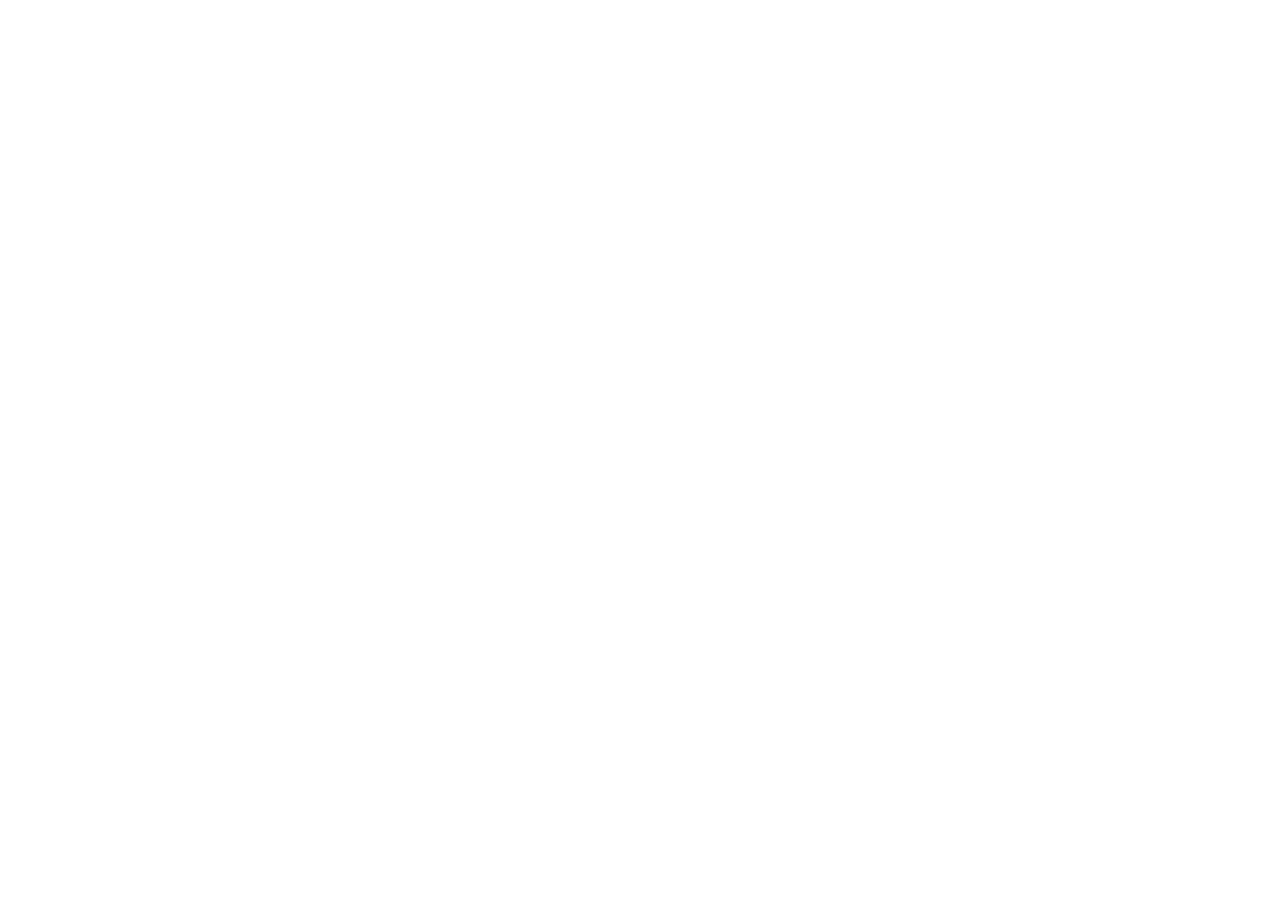
==== src/index.html @ 0f985219 "adds assets and src folder" ====
<!DOCTYPE html>
<html lang="en">

<head>
    <meta charset="UTF-8">
    <meta name="viewport" content="width=device-width, initial-scale=1.0">
    <meta http-equiv="X-UA-Compatible" content="ie=edge">
    <link rel="stylesheet" href="style.css">
    <title>Document</title>
</head>

<body>

    <script type="module" src="app.js"></script>
</body>

</html>
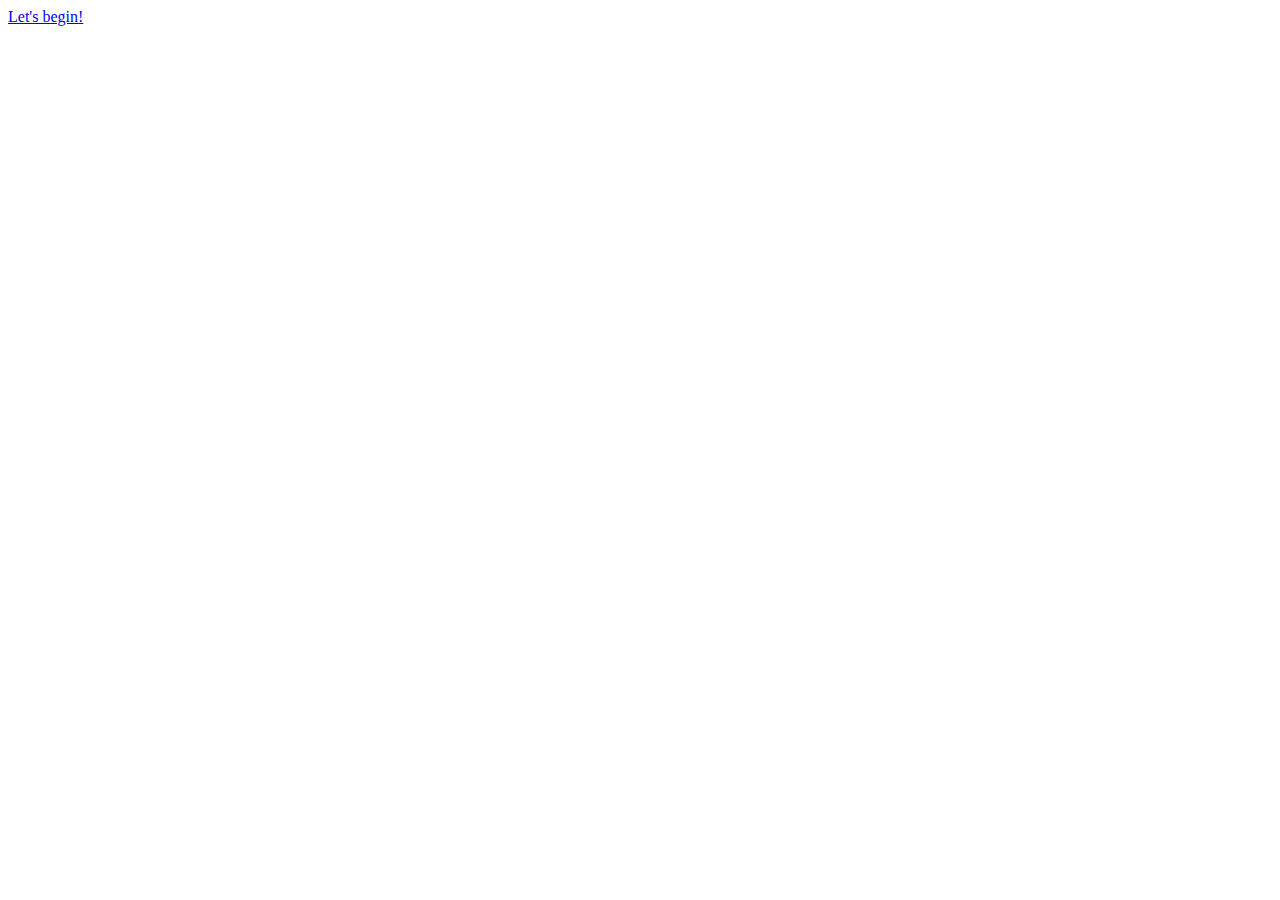
==== commit 79227702: "initial HTML scaffolding" ====
--- a/src/index.html
+++ b/src/index.html
@@ -6,12 +6,11 @@
     <meta name="viewport" content="width=device-width, initial-scale=1.0">
     <meta http-equiv="X-UA-Compatible" content="ie=edge">
     <link rel="stylesheet" href="style.css">
-    <title>Document</title>
+    <title>BusMall Focus Group - Welcome!</title>
 </head>
 
 <body>
-
-    <script type="module" src="app.js"></script>
+    <a href="./choose-products.html">Let's begin!</a>
 </body>
 
 </html>--- a/src/style.css
+++ b/src/style.css
@@ -0,0 +1,4 @@
+#imgs-section {
+    display: flex;
+    flex-wrap: wrap;
+}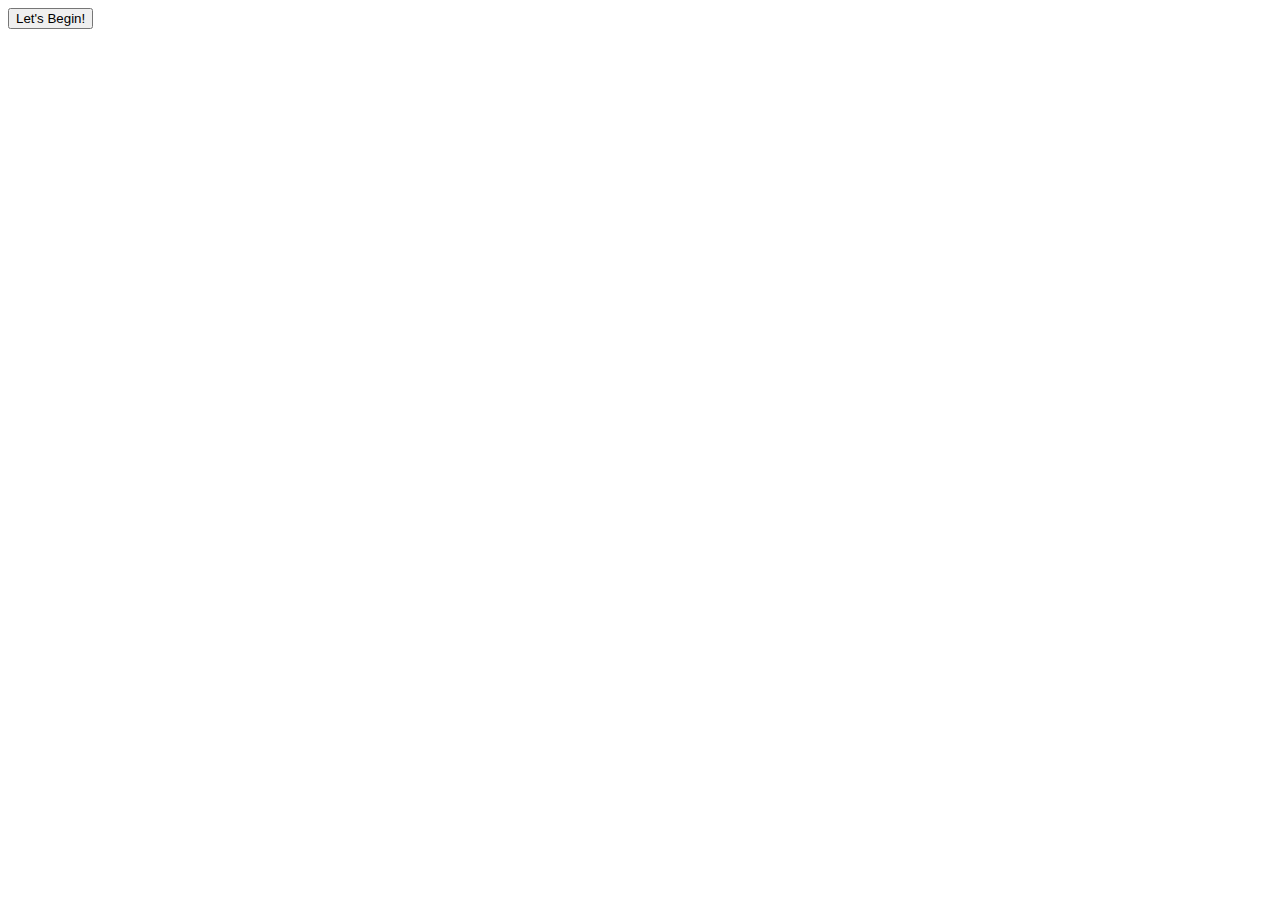
==== commit 40d6a2ab: "full functionality including stretch" ====
--- a/src/index.html
+++ b/src/index.html
@@ -10,7 +10,8 @@
 </head>
 
 <body>
-    <a href="./choose-products.html">Let's begin!</a>
+    <button id="begin">Let's Begin!</button>
+    <script type="module" src="./begin.js"></script>
 </body>
 
 </html>--- a/src/style.css
+++ b/src/style.css
@@ -1,4 +1,34 @@
+html, body {
+    width: 100%;
+    height: 100%;
+}
+
 #imgs-section {
     display: flex;
     flex-wrap: wrap;
+    flex: 0 0 auto;
+    justify-content: space-around;
+}
+
+img {
+    width: 25%;
+    margin: 0 5px;
+    object-fit: contain;
+}
+
+#progress-text-id {
+    text-align: center;
+    margin-top: 50px;
+}
+
+ul {
+    list-style-type: none;
+}
+
+#results-Chart {
+    margin-right: 15px;
+}
+
+.hidden {
+    display: none;
 }